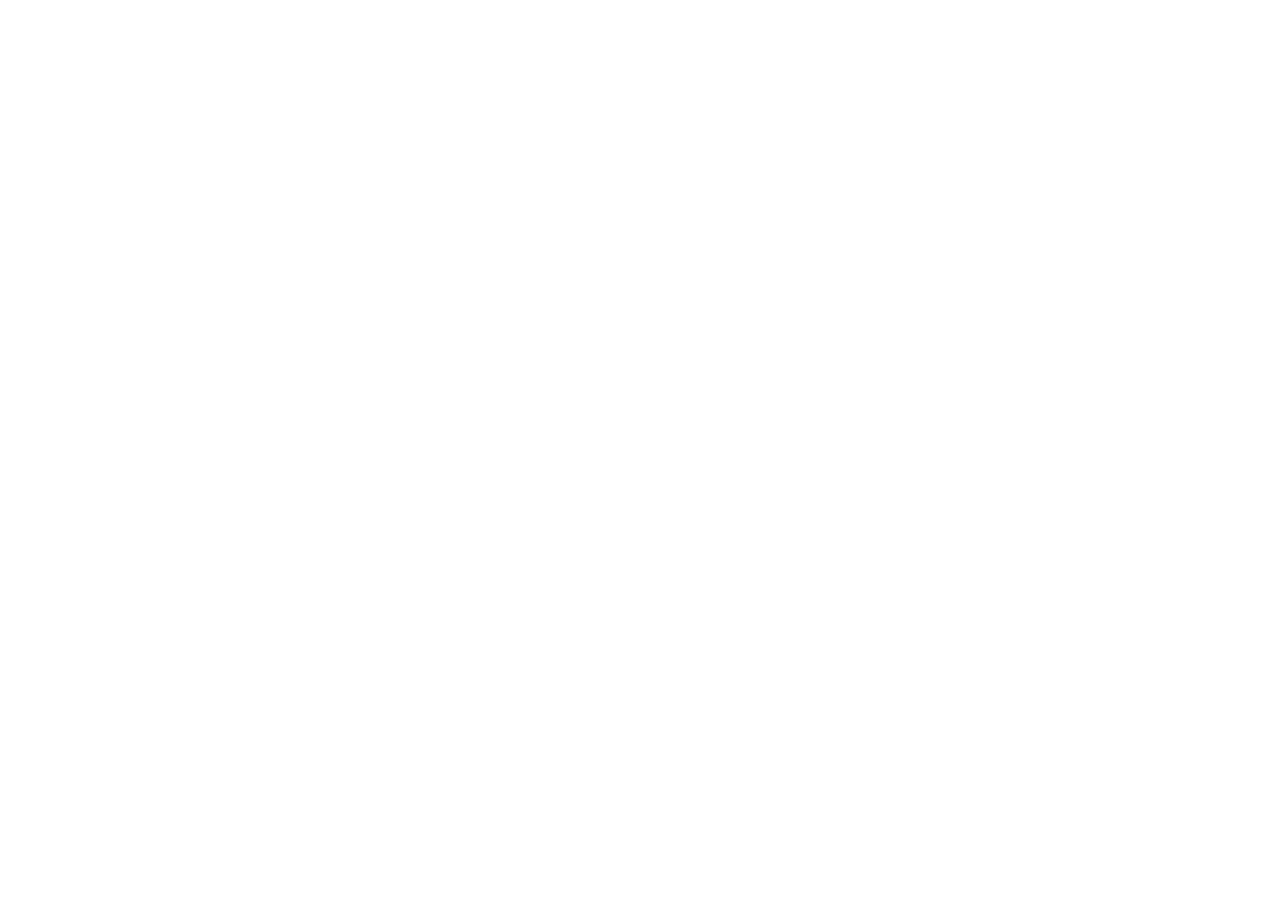
==== quiz.html @ 13a459e5 "css challenge" ====
<!DOCTYPE html>
<html lang="en">
<head>
    <meta charset="UTF-8">
    <meta name="viewport" content="width=device-width, initial-scale=1.0">
    <title>quiz</title>
    <link rel="stylesheet" href="styles.css">
    
</head>
<body>
    
</body>
</html>
---- styles.css ----
.image1{
    background: url(assets/image1.jpg);
min-height: 500px;
    background-attachment: fixed;
    background-position: center;
    background-repeat: no-repeat;
    background-size: cover;
}

.image2{
    background: url(assets/image2.jpg);
min-height: 500px;
    background-attachment: fixed;
    background-position: center;
    background-repeat: no-repeat;
    background-size: cover;
}
.image3{
    background: url(assets/image3.jpg);
min-height: 500px;
    background-attachment: fixed;
    background-position: center;
    background-repeat: no-repeat;
    background-size: cover;
}
.container{
    position: relative;
    margin-left: 300px;
    height: 600px;
    width: 600px;
    display: flex;
    align-items: center;
    background-color: rgb(203, 201, 171);
    border-radius: 50%;
    
}
/* .hiddencontainer
{
    margin-left: 100px;
    margin-top: 50px;
    
    position: relative;
    height: 300px;
    width: 300px;
    background-color: rgb(203, 201, 171);
    border-radius: 50%;
    
    
    animation: example 5s infinite;
    animation-timing-function: linear;
    

} */
.circle1{
    margin-left: 250px;
    position:absolute;
    min-height: 50px;
    width: 50px;
    background-color: rgb(42, 10, 221);
    border-radius: 50%;
    animation: example 5s infinite;
    animation-timing-function: linear;
    animation-delay: 0.5s;

    
}
.circle2{
    margin-left: 252px;
    position:absolute;
    min-height: 30px;
    width: 30px;
    background-color: rgb(229, 104, 9);
    border-radius: 50%;
    animation: example 5s infinite;
    animation-timing-function: linear;
    animation-delay: 0.7s;
    
}
.circle3{
    margin-left: 255px;
    position:absolute;
    min-height: 20px;
    width: 20px;
    background-color: rgb(9, 231, 227);
    border-radius: 50%;
    animation: example 5s infinite;
    animation-timing-function: linear;
    animation-delay: 0.9s;
    
}

/* @keyframes example {
    0%   {margin-left:0px; margin-top:0px;}
    25%  { margin-left:200px; margin-top:200px;}
    50%  { margin-left:200px; margin-top:200px;}
    75%  {margin-left:0px; margin-top:200px;;}
    100% { margin-left:0px; margin-top:0px;}
  } */

  @keyframes example {
    0%{transform: rotate(0deg) translate(100px);}
    100% {transform: rotate(360deg) translate(100px)}
  }


  .card{
    margin-left: 300px;
    margin-top: 200px;
    height: auto;
    padding-left: 10px;
    padding-right: 10px;
    width: auto;
    display: flex;
    align-items: center;
    flex-direction: column;
    gap: 10px;
    background-color: #53e3a6;
   padding-bottom: 10px;

  }


  .card input {
    height: 30px;
    width: 350px;
}
.card input:hover {
    background-color: rgba(255,255,255,0.4);
}
.card input:focus {
    background-color: white;
    width: 300px;
    color: #53e3a6;
}
.card button {
    appearance: none;
    outline: 0;
    background-color: white;
    border: 0;
    padding: 10px 15px;
    color: #53e3a6;
    border-radius: 3px;
    width: 250px;
    cursor: pointer;
    font-size: 18px;
    transition-duration: 0.25s;
}
.card button:hover {
    background-color: #f5f7f9;
}
.quizbutton {
    margin-top: 50px;
    margin-left: 300px;
    appearance: none;
    outline: 0;
    background-color: white;
    border: 0;
    padding: 10px 15px;
    color: #53e3a6;
    border-radius: 3px;
    width: 250px;
    cursor: pointer;
    font-size: 18px;
    transition-duration: 0.25s;
}

.quizbutton:hover {
    background-color: #f5f7f9;
}
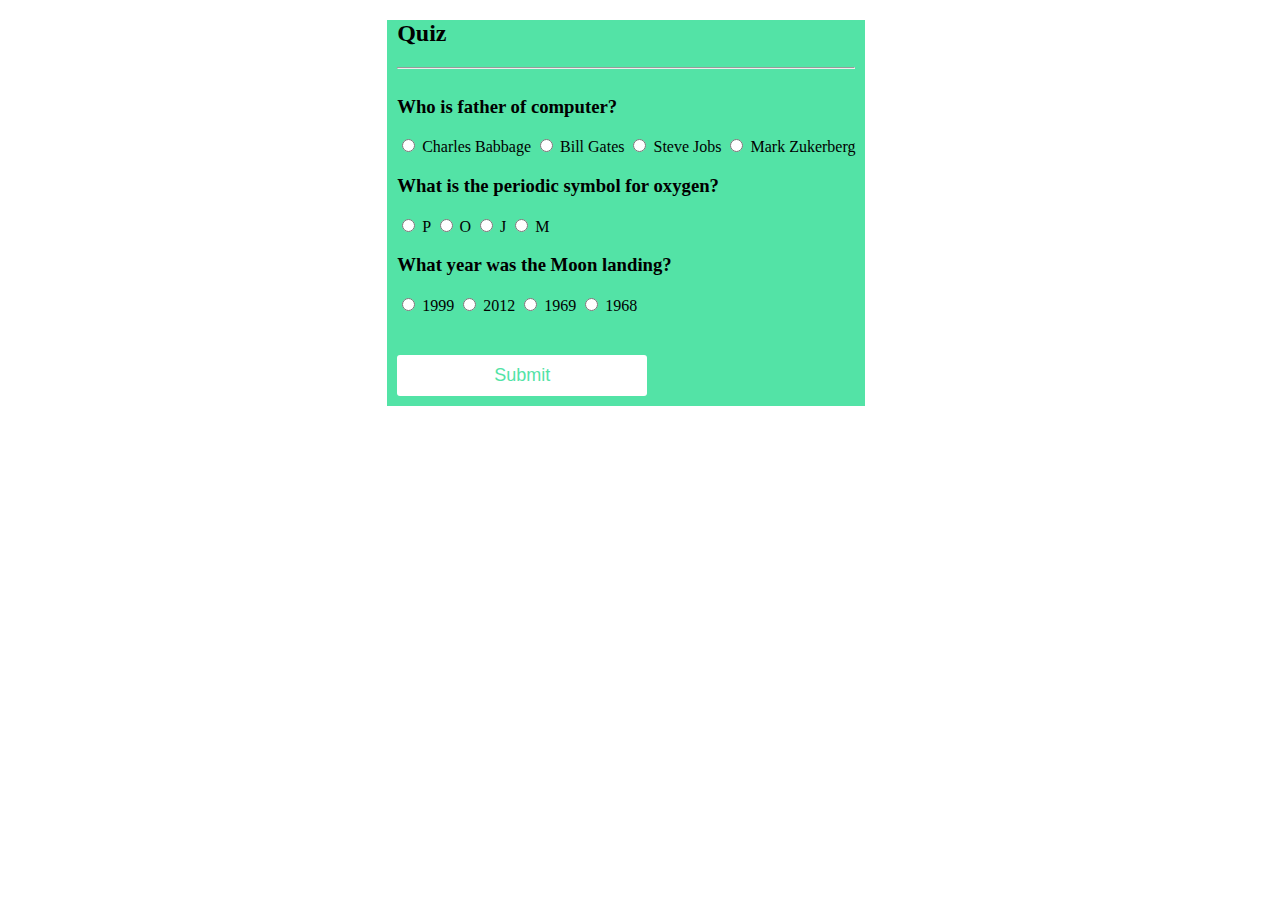
==== commit 0e6f3dc8: "added quiz part" ====
--- a/quiz.html
+++ b/quiz.html
@@ -8,6 +8,35 @@
     
 </head>
 <body>
-    
+    <div class="quizcontainer">
+        <h2>Quiz</h2>
+        <hr>
+        <form action="" method="post">
+            <div class="question">
+            <h3>Who is father of computer?</h3>
+            <input type="radio" name="question1" id=""> Charles Babbage
+            <input type="radio" name="question1" id=""> Bill Gates
+            <input type="radio" name="question1" id=""> Steve Jobs
+            <input type="radio" name="question1" id=""> Mark Zukerberg
+
+            <h3>What is the periodic symbol for oxygen?</h3>
+            <input type="radio" name="question2" id=""> P
+            <input type="radio" name="question2" id=""> O
+            <input type="radio" name="question2" id=""> J
+            <input type="radio" name="question2" id=""> M
+
+            <h3>What year was the Moon landing?</h3>
+            <input type="radio" name="question3" id=""> 1999
+            <input type="radio" name="question3" id=""> 2012
+            <input type="radio" name="question3" id=""> 1969
+            <input type="radio" name="question3" id=""> 1968
+        </div>
+
+
+         <button type="submit"> Submit</button>
+            
+        </form>
+
+    </div>
 </body>
 </html>--- a/styles.css
+++ b/styles.css
@@ -132,7 +132,7 @@
     width: 300px;
     color: #53e3a6;
 }
-.card button {
+.card,.quizcontainer button {
     appearance: none;
     outline: 0;
     background-color: white;
@@ -145,7 +145,7 @@
     font-size: 18px;
     transition-duration: 0.25s;
 }
-.card button:hover {
+.card,.quizcontainer button:hover {
     background-color: #f5f7f9;
 }
 .quizbutton {
@@ -166,4 +166,24 @@
 
 .quizbutton:hover {
     background-color: #f5f7f9;
-}+}
+
+.quizcontainer{height: auto;
+width:fit-content;
+background-color: #53e3a6;
+justify-content:  center;
+margin-left: 30%;
+padding-left: 10px;
+padding-right: 10px;}
+
+form
+{
+    display: flex;
+    flex-direction: column;
+    padding-bottom: 10px;
+}
+.question {
+    margin-bottom: 40px;
+    
+}
+
